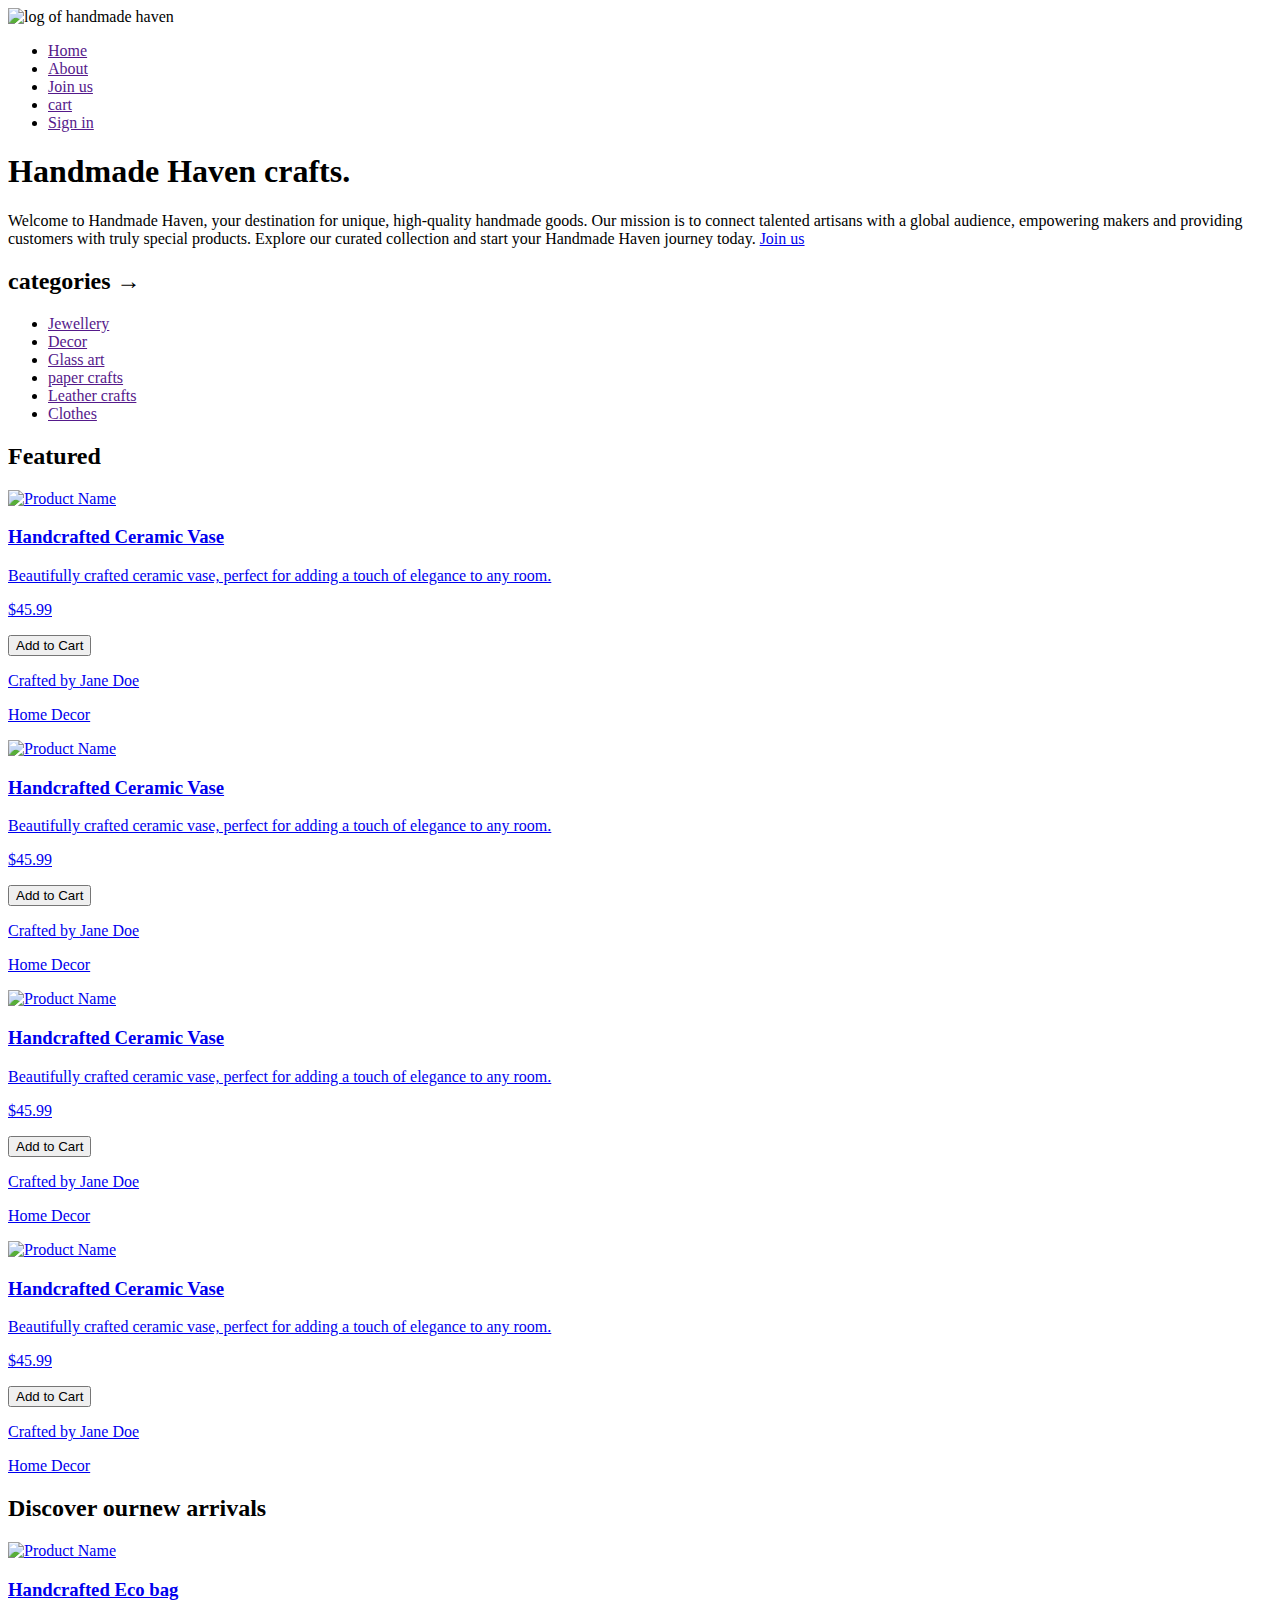
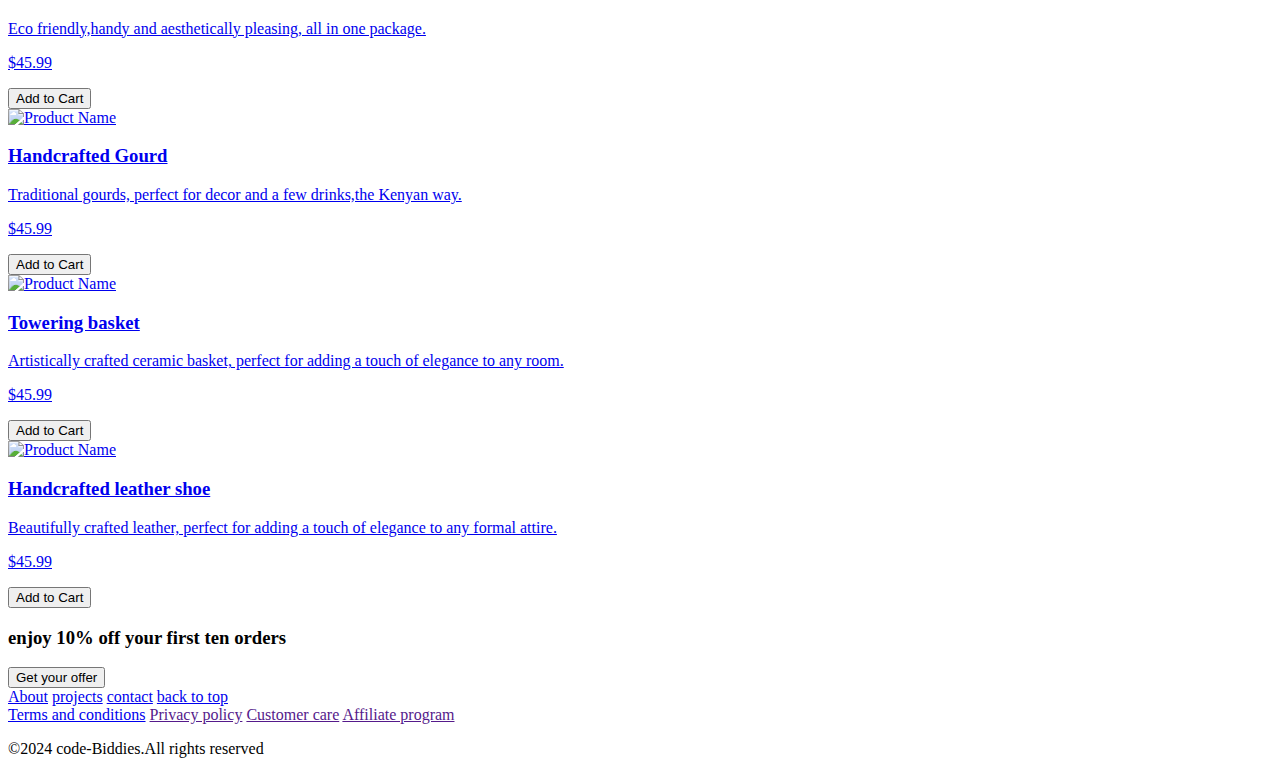
==== Flask/templates/index.html @ 7e19a7ec "Update index.html" ====
<!DOCTYPE html>
<html>
    <head>
        <meta charset="utf-8">
        <meta http-equiv="X-UA-Compatible" content="IE=edge">
        <title>Hand made haven</title>
        <meta name="description" content="">
        <meta name="viewport" content="width=device-width, initial-scale=1">
        <link rel="stylesheet" href="style.css">
    </head>
    <body>
        <header>
             <img src="logo.png" class="logo"  alt="log of handmade haven">
            <nav>
                <ul>
                    <li><a href="">Home</a></li>
                    <li><a href="">About</a></li>
                    <li><a href="">Join us</a></li>
                    <li><a href="">cart</a></li>
                    <li><a href="">Sign in</a></li>
                </ul>
            </nav>
        </header>
        <main>
          <h1>
              Handmade <span class="theme-main">Haven</span> crafts.
          </h1>
           <p>
             Welcome to Handmade Haven, your destination for unique,
             high-quality handmade goods. 
             Our mission is to connect talented artisans with a global audience, 
             empowering makers and providing customers with truly special products. 
             Explore our curated collection and start your Handmade Haven journey today.
             <a href="join-us.html">Join us</a>
           </p>
            <section>
                <article class="categories">
                    <h2>categories &rarr; </h2>
                     <ul>
                    <li><a href="">Jewellery</a></li>
                    <li><a href="">Decor</a></li>
                    <li><a href="">Glass art</a></li>
                    <li><a href="">paper crafts</a></li>
                    <li><a href="">Leather crafts</a></li>
                    <li><a href="">Clothes</a></li>
                </ul>
                </article>
                <section id="featutef">
                      <h2 class="theme-main">Featured</h2>
                      <section class="products-container">
                        <article class="product-card">
  <a href="product-details.html">
    <div class="product-image">
      <img src="product-image.jpg" alt="Product Name">
    </div>
    <div class="product-info">
      <h3 class="product-title">Handcrafted Ceramic Vase</h2>
      <p class="product-description">Beautifully crafted ceramic vase, perfect for adding a touch of elegance to any room.</p>
      <div class="product-details">
        <p class="product-price">$45.99</p>
        <button class="add-to-cart">Add to Cart</button>
      </div>
      <div class="artisan-info">
        <p>Crafted by <span class="artisan-name">Jane Doe</span></p>
      </div>
      <p class="product-category">Home Decor</p>
    </div>
  </a>
</article>
                        <article class="product-card">
  <a href="product-details.html">
    <div class="product-image">
      <img src="" alt="Product Name">
    </div>
    <div class="product-info">
      <h3 class="product-title">Handcrafted Ceramic Vase</h2>
      <p class="product-description">Beautifully crafted ceramic vase, perfect for adding a touch of elegance to any room.</p>
      <div class="product-details">
        <p class="product-price">$45.99</p>
        <button class="add-to-cart">Add to Cart</button>
      </div>
      <div class="artisan-info">
        <p>Crafted by <span class="artisan-name">Jane Doe</span></p>
      </div>
      <p class="product-category">Home Decor</p>
    </div>
  </a>
</article>
                        <article class="product-card">
  <a href="product-details.html">
    <div class="product-image">
      <img src="" alt="Product Name">
    </div>
    <div class="product-info">
      <h3 class="product-title">Handcrafted Ceramic Vase</h2>
      <p class="product-description">Beautifully crafted ceramic vase, perfect for adding a touch of elegance to any room.</p>
      <div class="product-details">
        <p class="product-price">$45.99</p>
        <button class="add-to-cart">Add to Cart</button>
      </div>
      <div class="artisan-info">
        <p>Crafted by <span class="artisan-name">Jane Doe</span></p>
      </div>
      <p class="product-category">Home Decor</p>
    </div>
  </a>
</article>
                        <article class="product-card">
  <a href="product-details.html">
    <div class="product-image">
      <img src="" alt="Product Name">
    </div>
    <div class="product-info">
      <h3 class="product-title">Handcrafted Ceramic Vase</h2>
      <p class="product-description">Beautifully crafted ceramic vase, perfect for adding a touch of elegance to any room.</p>
      <div class="product-details">
        <p class="product-price">$45.99</p>
        <button class="add-to-cart">Add to Cart</button>
      </div>
      <div class="artisan-info">
        <p>Crafted by <span class="artisan-name">Jane Doe</span></p>
      </div>
      <p class="product-category">Home Decor</p>
    </div>
  </a>
</article>
                      </section>
                </section>
            </section>
            <section class="discover">
                <h2>Discover our<span class="theme-main">new</span> arrivals</h2>
                <section>
                  <article class="product-card">
  <a href="product-details.html">
    <div class="product-image">
      <img src="./assets/static/Ecobag.jpg" alt="Product Name">
    </div>
    <div class="product-info">
      <h3 class="product-title">Handcrafted Eco bag</h2>
      <p class="product-description">Eco friendly,handy and aesthetically pleasing, all in one package.</p>
      <div class="product-details">
        <p class="product-price">$45.99</p>
        <button class="add-to-cart">Add to Cart</button>
      </div>
    </div>
  </a>
</article>
                  <article class="product-card">
  <a href="product-details.html">
    <div class="product-image">
      <img src="./assets/static/gourds.jpg" alt="Product Name">
    </div>
    <div class="product-info">
      <h3 class="product-title">Handcrafted Gourd</h2>
      <p class="product-description">Traditional gourds, perfect for decor and a few drinks,the Kenyan way.</p>
      <div class="product-details">
        <p class="product-price">$45.99</p>
        <button class="add-to-cart">Add to Cart</button>
      </div>
    </div>
  </a>
</article>
                  <article class="product-card">
  <a href="product-details.html">
    <div class="product-image">
      <img src="./assets/static/basket.jpg" alt="Product Name">
    </div>
    <div class="product-info">
      <h3 class="product-title">Towering basket</h2>
      <p class="product-description">Artistically crafted ceramic basket, perfect for adding a touch of elegance to any room.</p>
      <div class="product-details">
        <p class="product-price">$45.99</p>
        <button class="add-to-cart">Add to Cart</button>
      </div>
    </div>
  </a>
</article>
                  
                </<article class="product-card">
  <a href="product-details.html">
    <div class="product-image">
      <img src="./assets/static/shoe.webp" alt="Product Name">
    </div>
    <div class="product-info">
      <h3 class="product-title">Handcrafted leather shoe</h2>
      <p class="product-description">Beautifully crafted leather, perfect for adding a touch of elegance to any formal attire.</p>
      <div class="product-details">
        <p class="product-price">$45.99</p>
        <button class="add-to-cart">Add to Cart</button>
      </div>
    </div>
  </a>
</article>
                  <div>
                    <h3>enjoy 10% off your first ten orders</h3>
                    <button>Get your offer</button>
                  </div>
        </main>
        <footer>
            <div class="footer-nav">
                <a href="#about">About</a>
                <a href="#projects">projects</a>
                <a href="#contact">contact</a>
                <a id="back-top" href="#top">back to top</a>
            </div>
            <div class="quick-links">
                <a href="#">Terms and conditions</a>
                <a href="">Privacy policy</a>
                <a href="">Customer care</a>
                <a href="">Affiliate program</a>
            </div>
            <p>&copy;2024 code-Biddies.All rights reserved</p>
        </footer>
        <script src="" async defer>
      </script>
    </body>
</html>
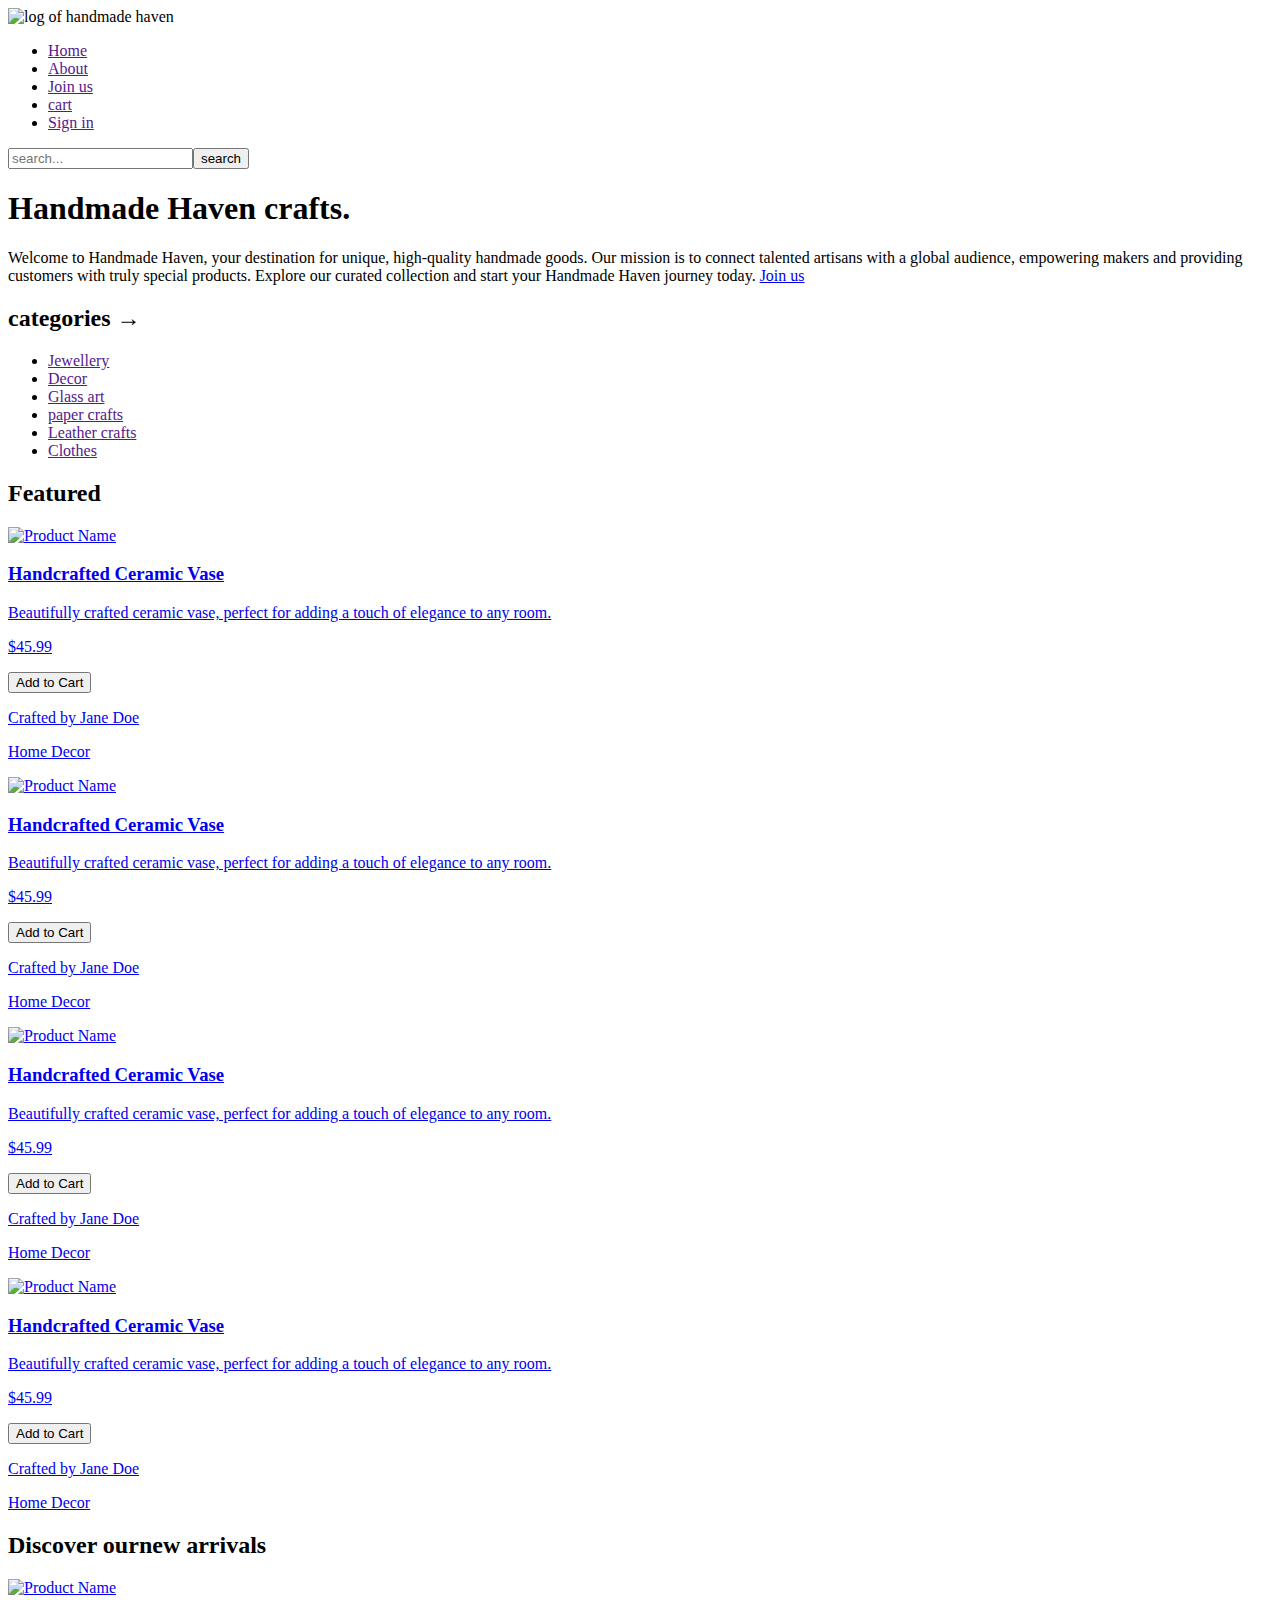
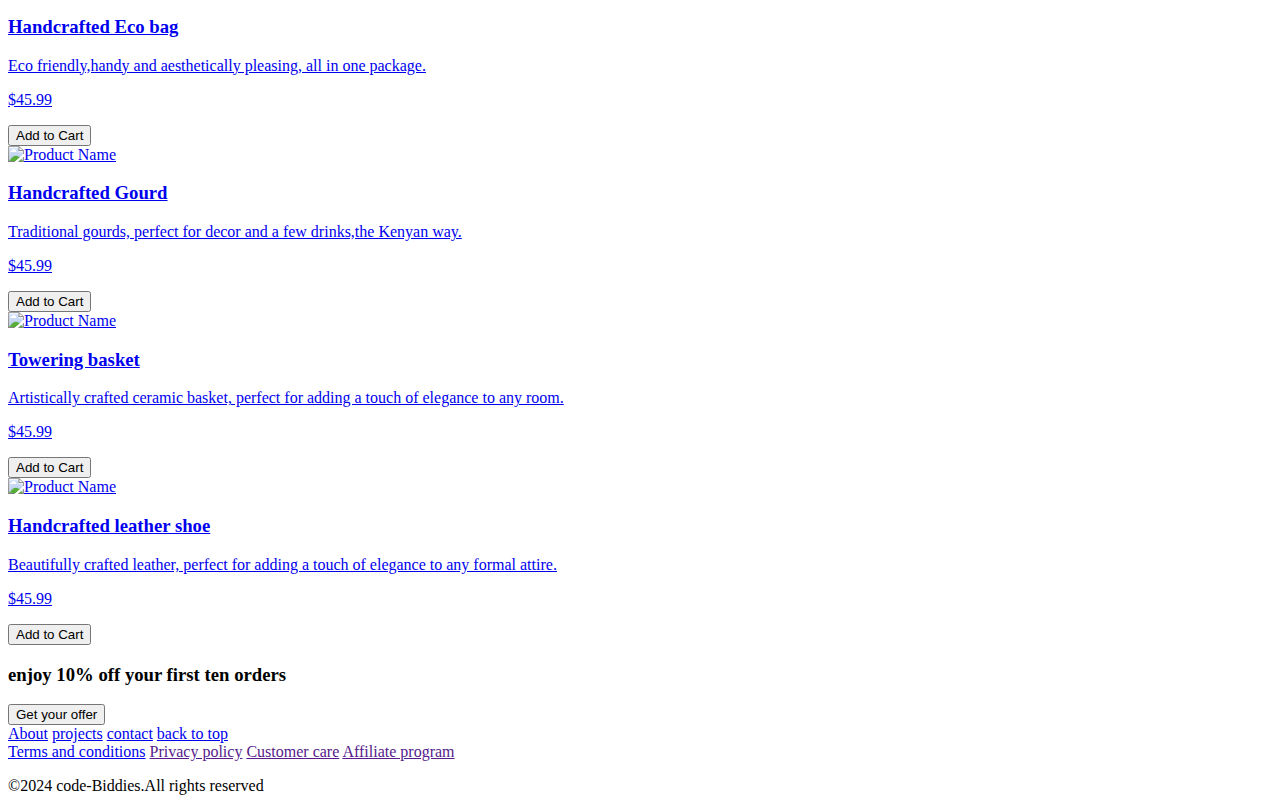
==== commit 95150577: "Update index.html" ====
--- a/Flask/templates/index.html
+++ b/Flask/templates/index.html
@@ -20,6 +20,8 @@
                     <li><a href="">Sign in</a></li>
                 </ul>
             </nav>
+            <label><input type="text" placeholder="search..."/><button class="search">search</button></label>
+        </header>
         </header>
         <main>
           <h1>
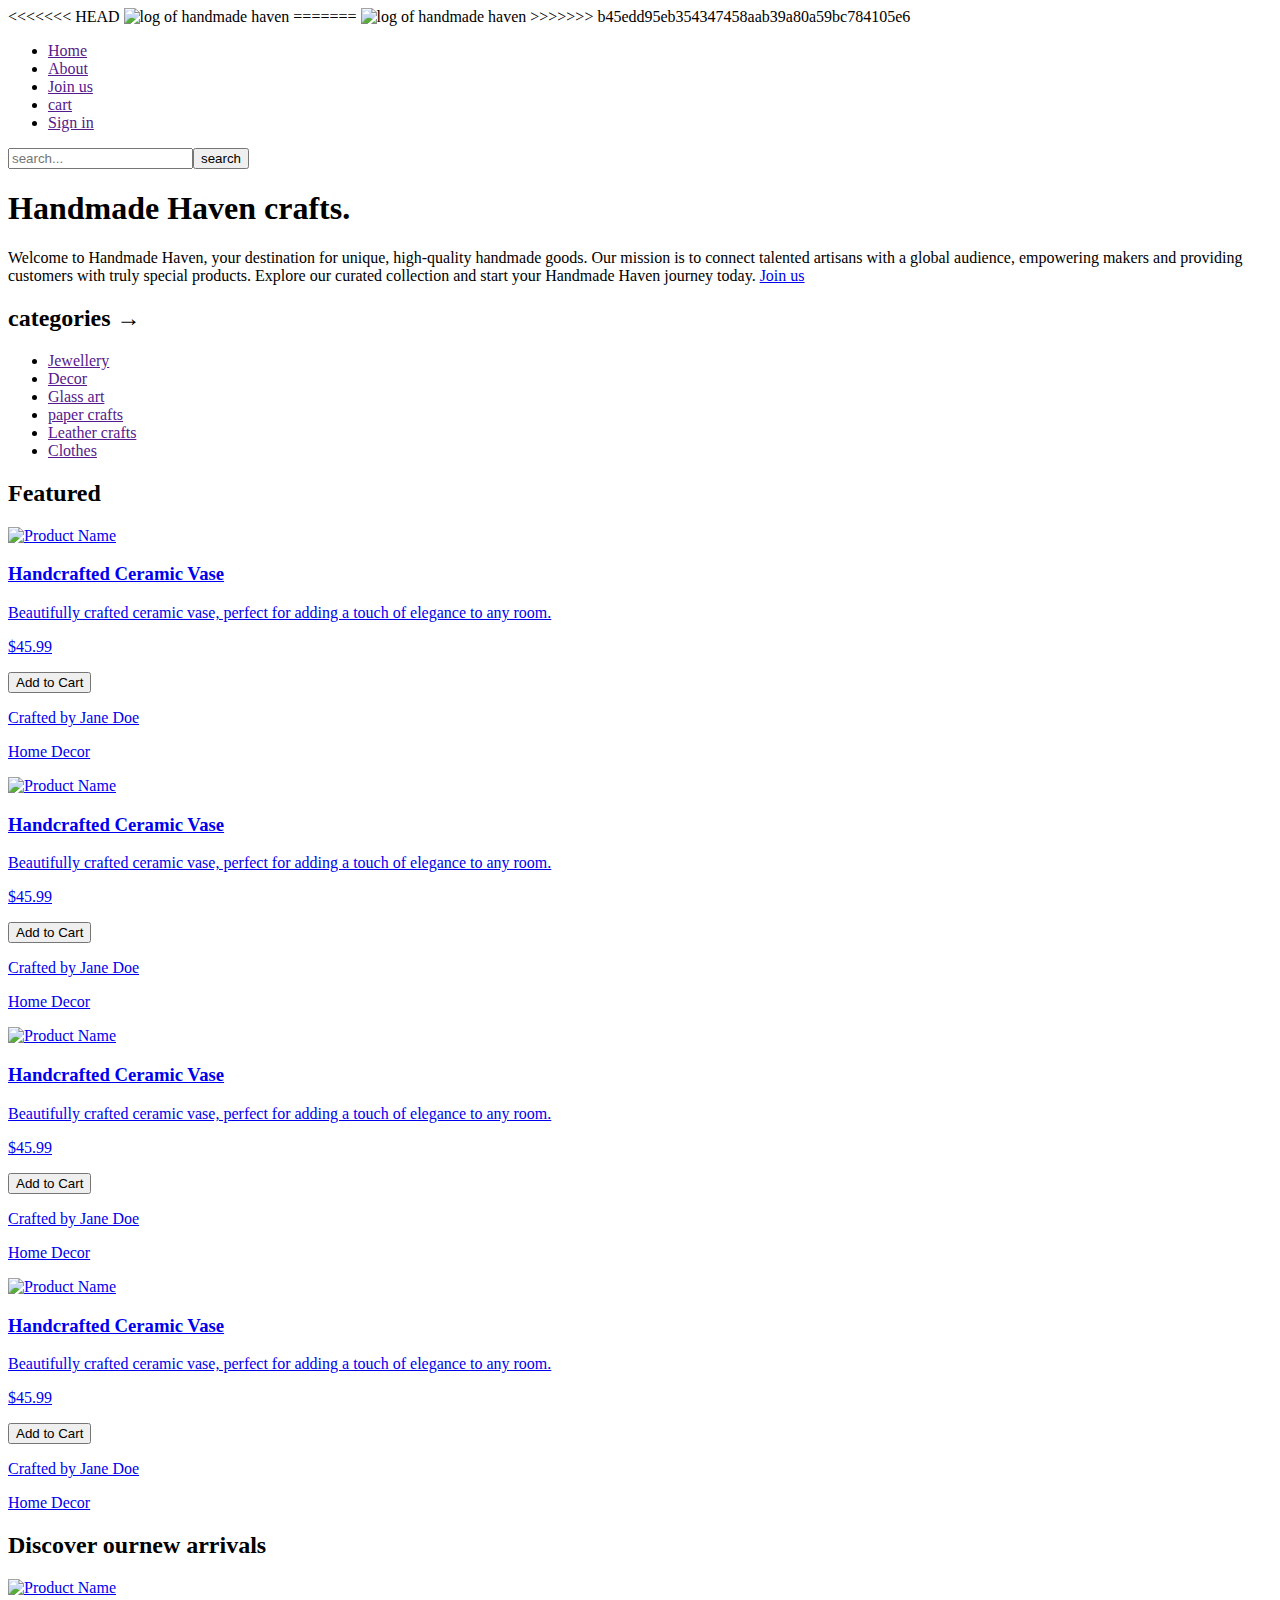
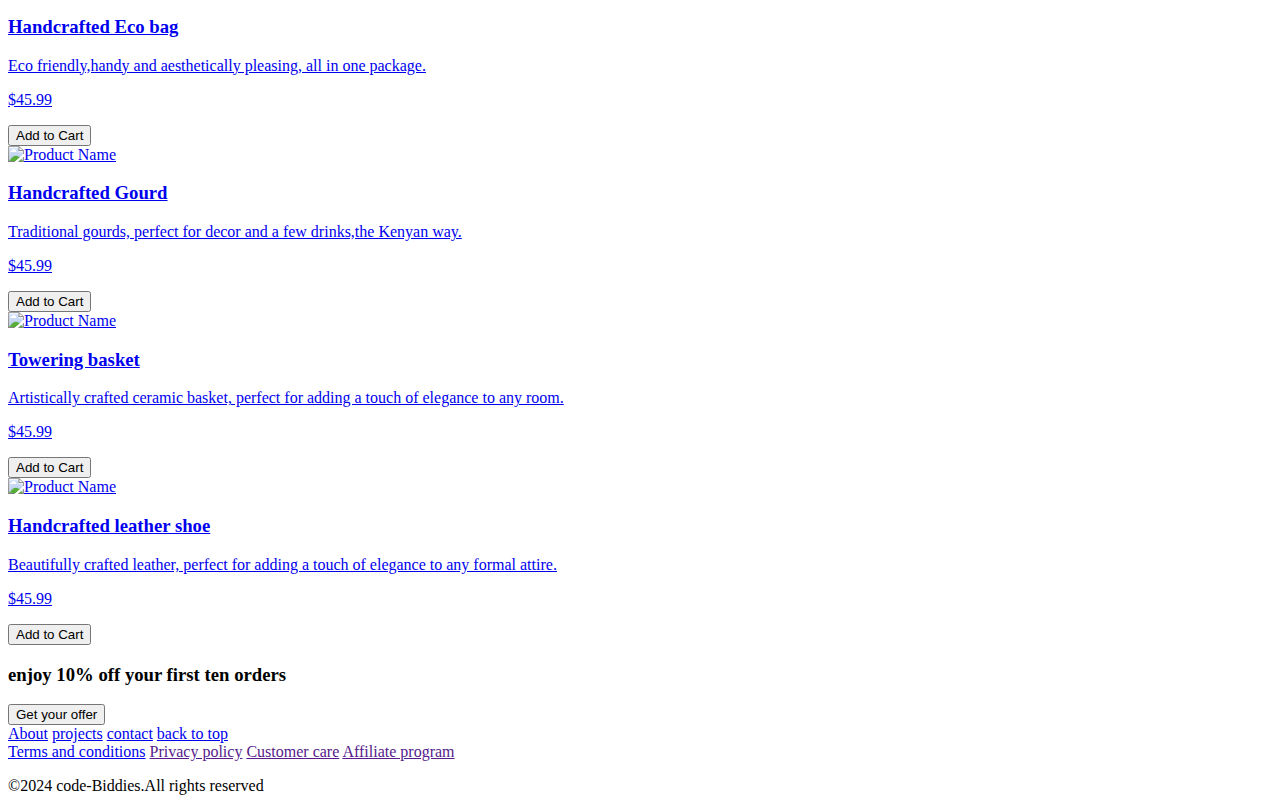
==== commit c0825763: "Update index.html" ====
--- a/Flask/templates/index.html
+++ b/Flask/templates/index.html
@@ -10,7 +10,11 @@
     </head>
     <body>
         <header>
-             <img src="logo.png" class="logo"  alt="log of handmade haven">
+<<<<<<< HEAD
+             <img src="./static/assets/logo.png" class="logo"  alt="log of handmade haven">
+=======
+             <img src="static/assets/logo.png" class="logo"  alt="log of handmade haven">
+>>>>>>> b45edd95eb354347458aab39a80a59bc784105e6
             <nav>
                 <ul>
                     <li><a href="">Home</a></li>
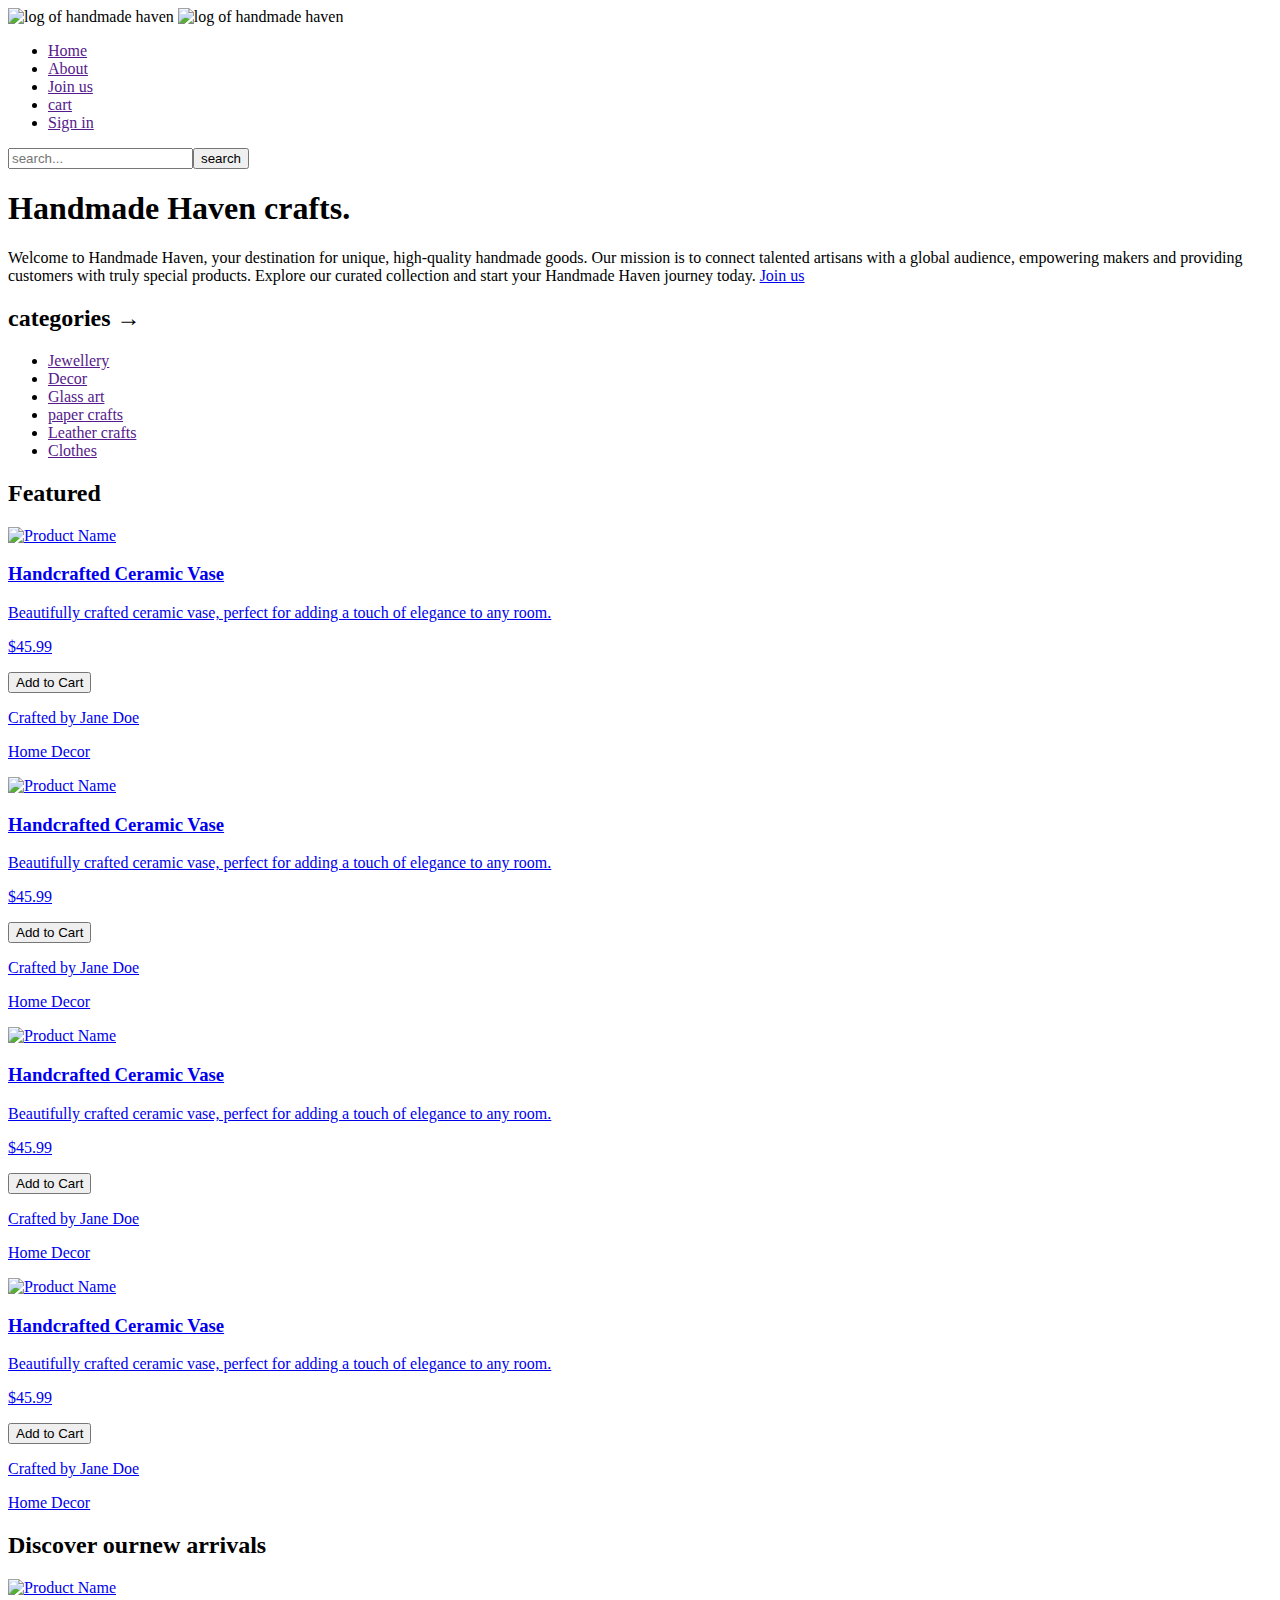
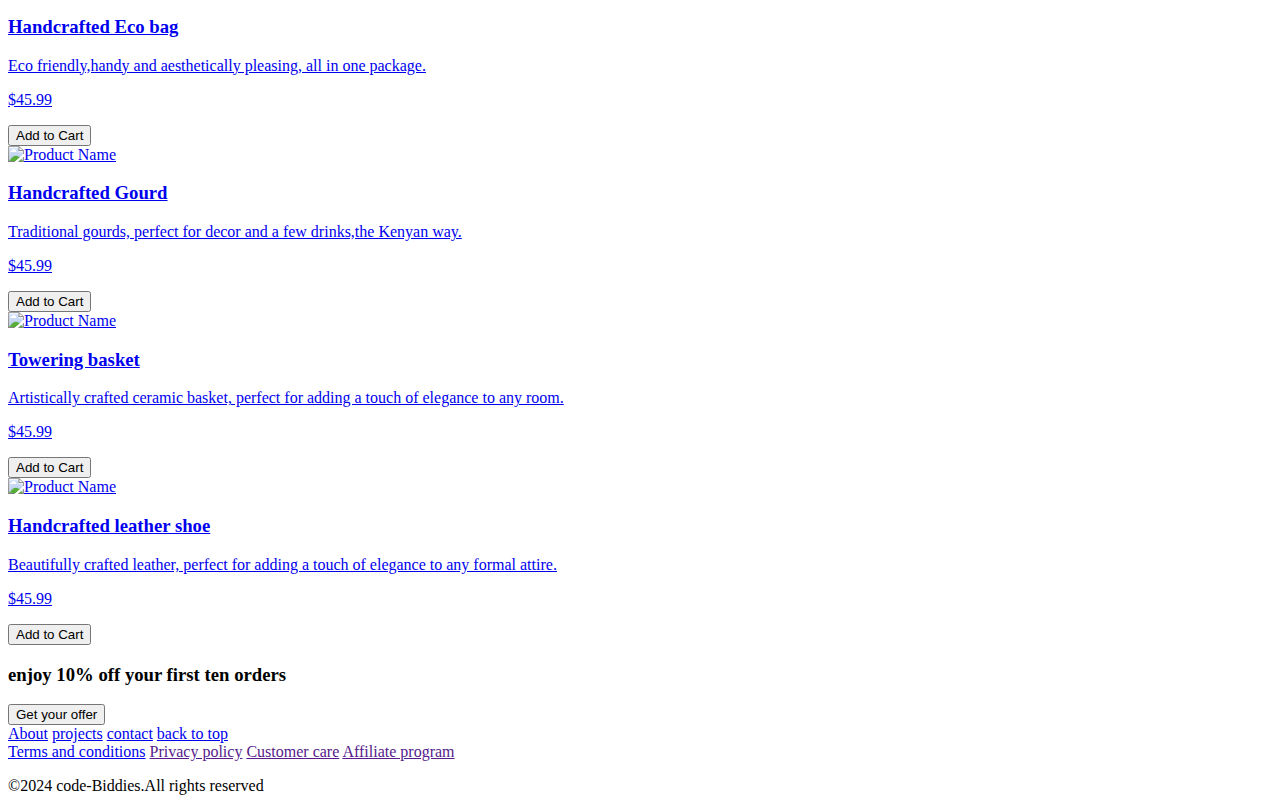
==== commit ad59e731: "Basic updates" ====
--- a/Flask/templates/index.html
+++ b/Flask/templates/index.html
@@ -10,11 +10,8 @@
     </head>
     <body>
         <header>
-<<<<<<< HEAD
              <img src="./static/assets/logo.png" class="logo"  alt="log of handmade haven">
-=======
              <img src="static/assets/logo.png" class="logo"  alt="log of handmade haven">
->>>>>>> b45edd95eb354347458aab39a80a59bc784105e6
             <nav>
                 <ul>
                     <li><a href="">Home</a></li>
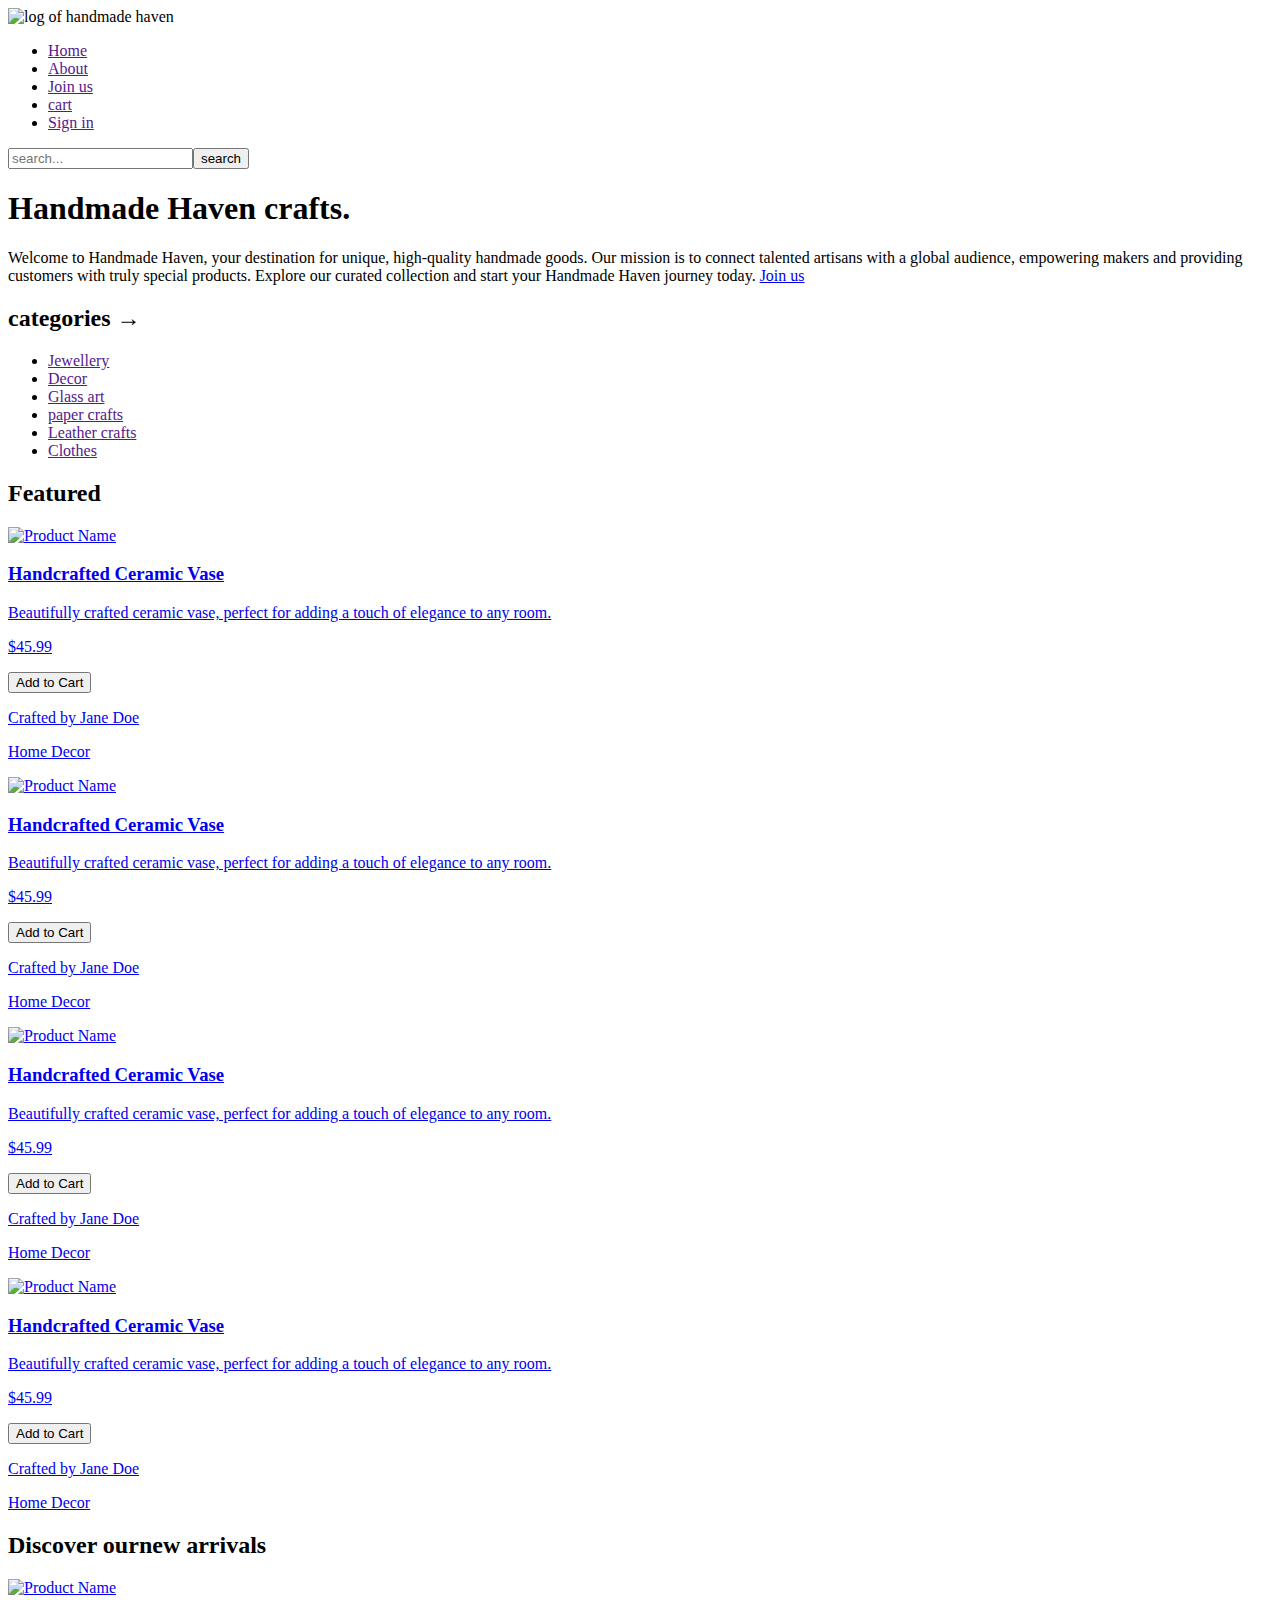
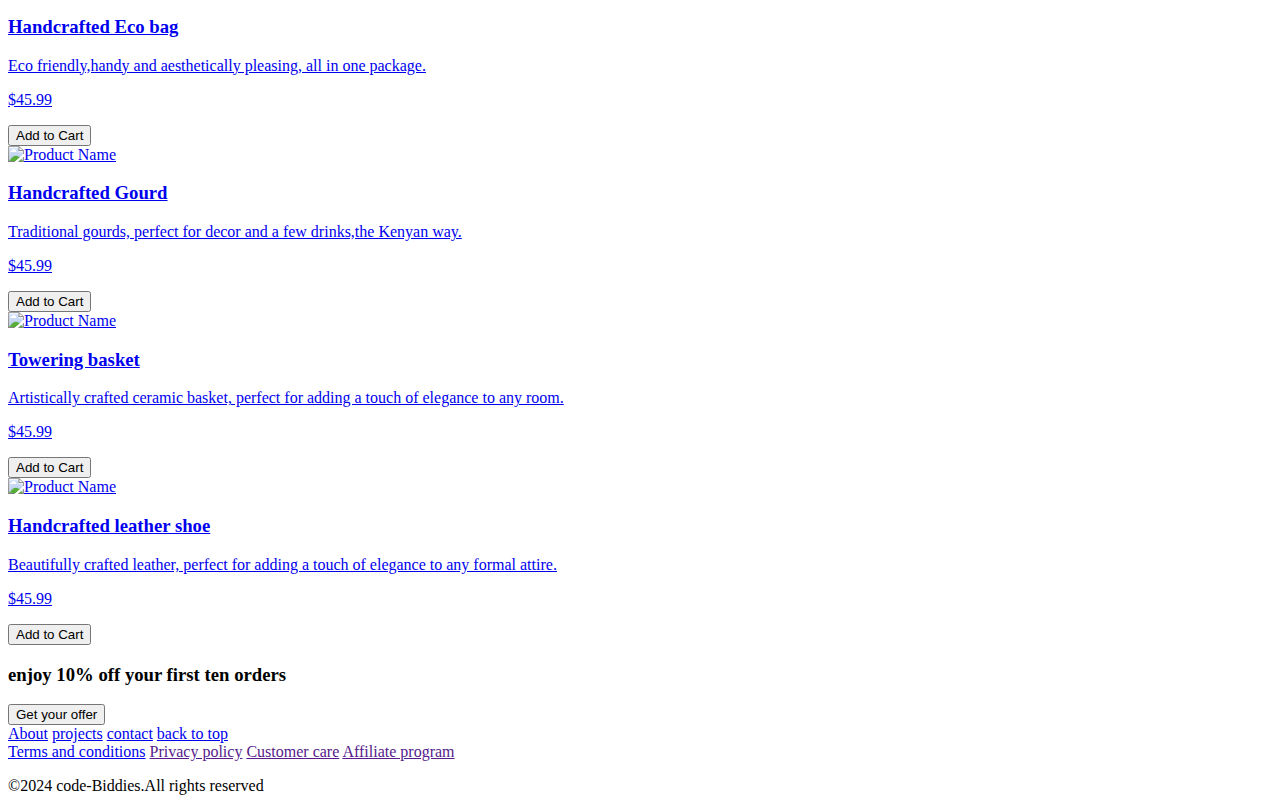
==== commit da14febe: "Update index.html" ====
--- a/Flask/templates/index.html
+++ b/Flask/templates/index.html
@@ -11,7 +11,9 @@
     <body>
         <header>
              <img src="./static/assets/logo.png" class="logo"  alt="log of handmade haven">
+            <!--
              <img src="static/assets/logo.png" class="logo"  alt="log of handmade haven">
+            -->
             <nav>
                 <ul>
                     <li><a href="">Home</a></li>
